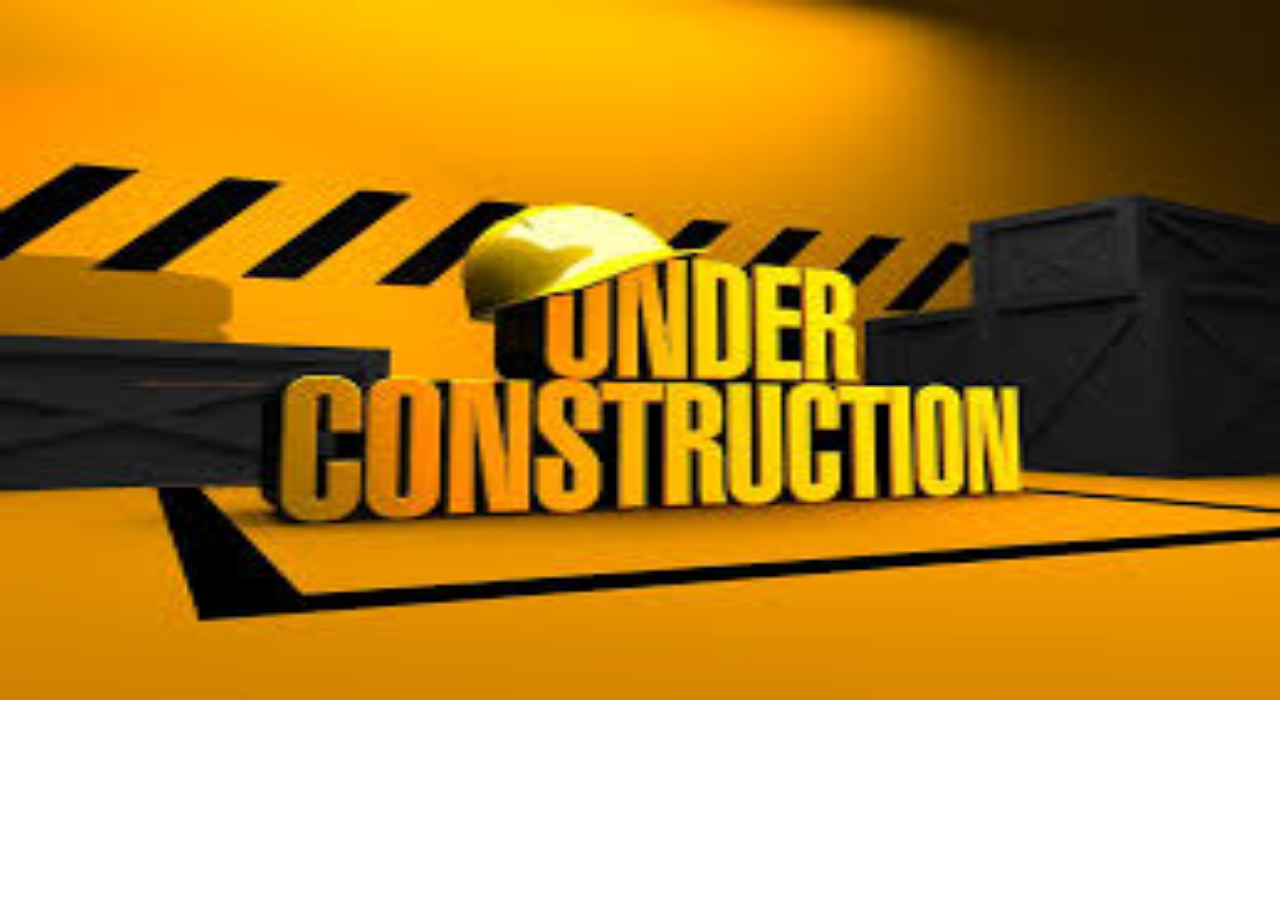
==== index.html @ 9149e9d0 "Rename yup.html to index.html" ====
<!DOCTYPE html>
<html lang="en">
  <head>
    <meta charset="utf-8">
    <title>Yupsilan</title>
	<style>
	*{
	 padding: 0px;
	 margin: 0px;
	}
	</style>
  </head>
  <body>
  <img width="100%" height="700px" src="1.jpg" alt="Network failed">
      
  </body>
</html>
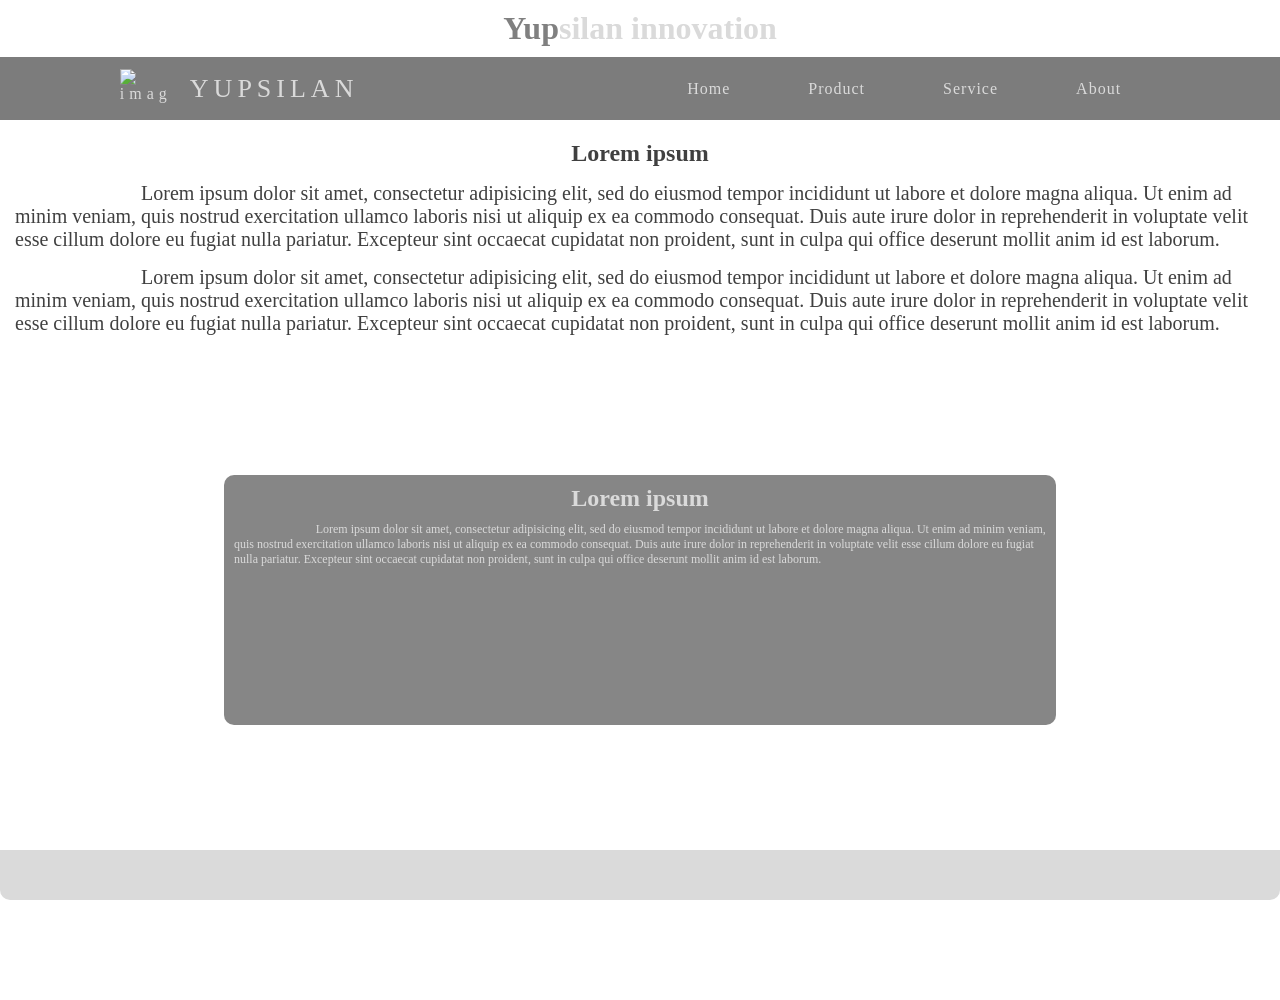
==== commit 4b93b68d: "Rename yupsi.html to index.html" ====
--- a/index.html
+++ b/index.html
@@ -1,17 +1,170 @@
 <!DOCTYPE html>
-<html lang="en">
+<html lang="en" dir="ltr">
   <head>
     <meta charset="utf-8">
-    <title>Yupsilan</title>
-	<style>
-	*{
-	 padding: 0px;
-	 margin: 0px;
-	}
-	</style>
+    <title></title>
+    <style>
+      *{
+         margin: 0px;
+         padding: 0px;
+             }
+.center{
+  color: #404040;
+
+}
+      nav{
+        background-color: #7C7C7C;
+        display: flex;
+        min-height: 7vh;
+        justify-content: space-around;
+        align-items: center;
+        position: sticky;
+        top: 0px;
+        }
+
+
+      .logo{
+        letter-spacing: 5px;
+        color: #dadada;
+        text-weight: bold;
+            }
+      .logo p{
+        float: left;
+        margin-top: 5px;
+        margin-left: 20px;
+        font-size: 26px;
+
+        }
+    .logo img{
+      width: 50px;
+      height: 40px;
+      float: left;
+    }
+      .link{
+        display: flex;
+        margin-right: 0px;
+        justify-content: space-around;
+        margin-left: 50px;
+        width: 40%;
+     }
+
+
+       .burger div{
+       width: 20px;
+       height: 3px;
+       background-color: #dadada;
+       margin: 5px;
+
+     }
+     .burger{
+       display: none;
+       width: 25px;
+       transition: transform 1s ease-in-out;
+     }
+     .burger:hover{
+       transform: rotate(90deg);
+       }
+
+        .link a
+        {
+          text-decoration: none;
+          color: #dadada;
+          letter-spacing: 1px;
+
+        }
+        .link a:hover{
+          color: grey;
+        }
+        @media screen and (max-width:650px)
+        {
+          .link{
+           display: none;
+         }
+         .burger{
+           display:block;
+    }
+}
+    .images{
+      background: url(lighthouse.jpg);
+      background-size: cover;
+      background-attachment: fixed;
+      height: 500px;
+      width: 100%;
+      margin-top: 0px;
+      display: flex;
+      justify-content:center;
+      align-items: center;
+      flex-flow: row ;
+    }
+         footer{
+           height:150px;
+           width: 100%;
+           background-color: #dadada;
+           color: grey;
+           position: fixed;
+           z-index: -1;
+           bottom: 0px;
+           display: flex;
+           flex-flow: column;
+           justify-content: center;
+           align-items: center;
+           margin-top: 120px;
+           border-radius: 10px;
+         }
+         footer p{
+           font-family: times-new-roman;
+           font-size: 15px;
+           text-transform: uppercase;
+         }
+         .fun{
+           border-radius: 10px;
+           height: 50%;
+           width: 65%;
+           background-color: #2424248c;
+           color: #dadada;
+           }
+           section{
+           z-index: 5;
+           background: #fff;
+          margin-bottom: 150px;
+          border: border-box;
+         }
+  </style>
   </head>
   <body>
-  <img width="100%" height="700px" src="1.jpg" alt="Network failed">
-      
-  </body>
+  <h1 style="color: #dadada; margin:10px;" align="center">  <span style="color: grey">Yup</span>silan innovation</h1><h3></h3>
+  <section>
+
+     <nav>
+     <div class="logo">
+
+       <img src="fineds.jpg" alt="image">
+      <p>YUPSILAN</p>
+     </div>
+     <ul class="link" style="list-style: none">
+       <li><a href="#">Home</a></li>
+       <li><a href="#">Product</a></li>
+       <li><a href="#">Service</a></li>
+       <li><a href="#">About</a></li>
+     </ul> <div class="burger">
+        <div class="one"></div>
+        <div class="two"></div>
+        <div class="three"></div>
+
+      </div>
+  </nav>
+
+    <div class="center">
+
+      <h1 align="center" style="margin-top: 20px;">Lorem ipsum</h1>
+   <p style="font-size: 20px;margin:15px; margin-right: 5px;"> <span style="margin-left: 10%;"> Lorem </span> ipsum dolor sit amet, consectetur adipisicing elit, sed do eiusmod tempor incididunt ut labore et dolore magna aliqua. Ut enim ad minim veniam, quis nostrud exercitation ullamco laboris nisi ut aliquip ex ea commodo consequat. Duis aute irure dolor in reprehenderit in voluptate velit esse cillum dolore eu fugiat nulla pariatur. Excepteur sint occaecat cupidatat non proident, sunt in culpa qui office deserunt mollit anim id est laborum.</p>
+ <p style="font-size: 20px;margin:15px; margin-right: 5px;"> <span style="margin-left: 10%;"> Lorem </span> ipsum dolor sit amet, consectetur adipisicing elit, sed do eiusmod tempor incididunt ut labore et dolore magna aliqua. Ut enim ad minim veniam, quis nostrud exercitation ullamco laboris nisi ut aliquip ex ea commodo consequat. Duis aute irure dolor in reprehenderit in voluptate velit esse cillum dolore eu fugiat nulla pariatur. Excepteur sint occaecat cupidatat non proident, sunt in culpa qui office deserunt mollit anim id est laborum.</p>
+    <div class="images"><div class="fun"><h1 align="center" style="margin-top: 10px;">Lorem ipsum</h1>
+ <p style="font-size: 12px;margin:10px; margin-right: 5px;"> <span style="margin-left: 10%;"> Lorem </span> ipsum dolor sit amet, consectetur adipisicing elit, sed do eiusmod tempor incididunt ut labore et dolore magna aliqua. Ut enim ad minim veniam, quis nostrud exercitation ullamco laboris nisi ut aliquip ex ea commodo consequat. Duis aute irure dolor in reprehenderit in voluptate velit esse cillum dolore eu fugiat nulla pariatur. Excepteur sint occaecat cupidatat non proident, sunt in culpa qui office deserunt mollit anim id est laborum.</p></div></div>
+    </section>
+
+  <footer><p> &copy copyright yupsilan innovation</p>
+  <p>preserved by act of service.</p>
+<p>Follow as on.</p> </footer>
+</body>
 </html>
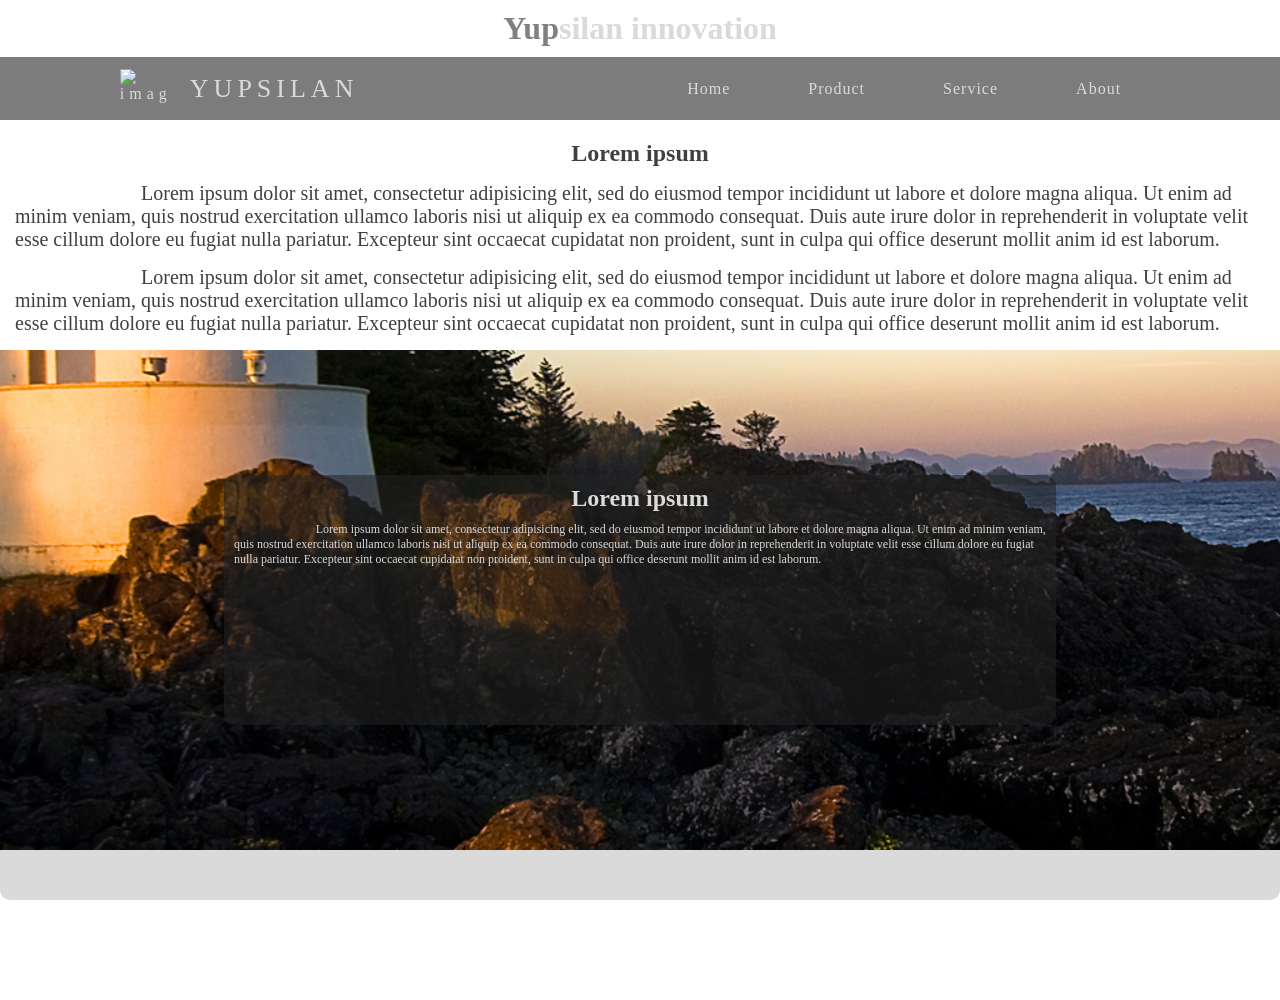
==== commit 7a4502ca: "Update index.html" ====
--- a/index.html
+++ b/index.html
@@ -85,7 +85,7 @@
     }
 }
     .images{
-      background: url(lighthouse.jpg);
+      background: url(Lighthouse.jpg);
       background-size: cover;
       background-attachment: fixed;
       height: 500px;
@@ -138,7 +138,7 @@
      <nav>
      <div class="logo">
 
-       <img src="fineds.jpg" alt="image">
+       <img src="fineds.Jpg" alt="image">
       <p>YUPSILAN</p>
      </div>
      <ul class="link" style="list-style: none">
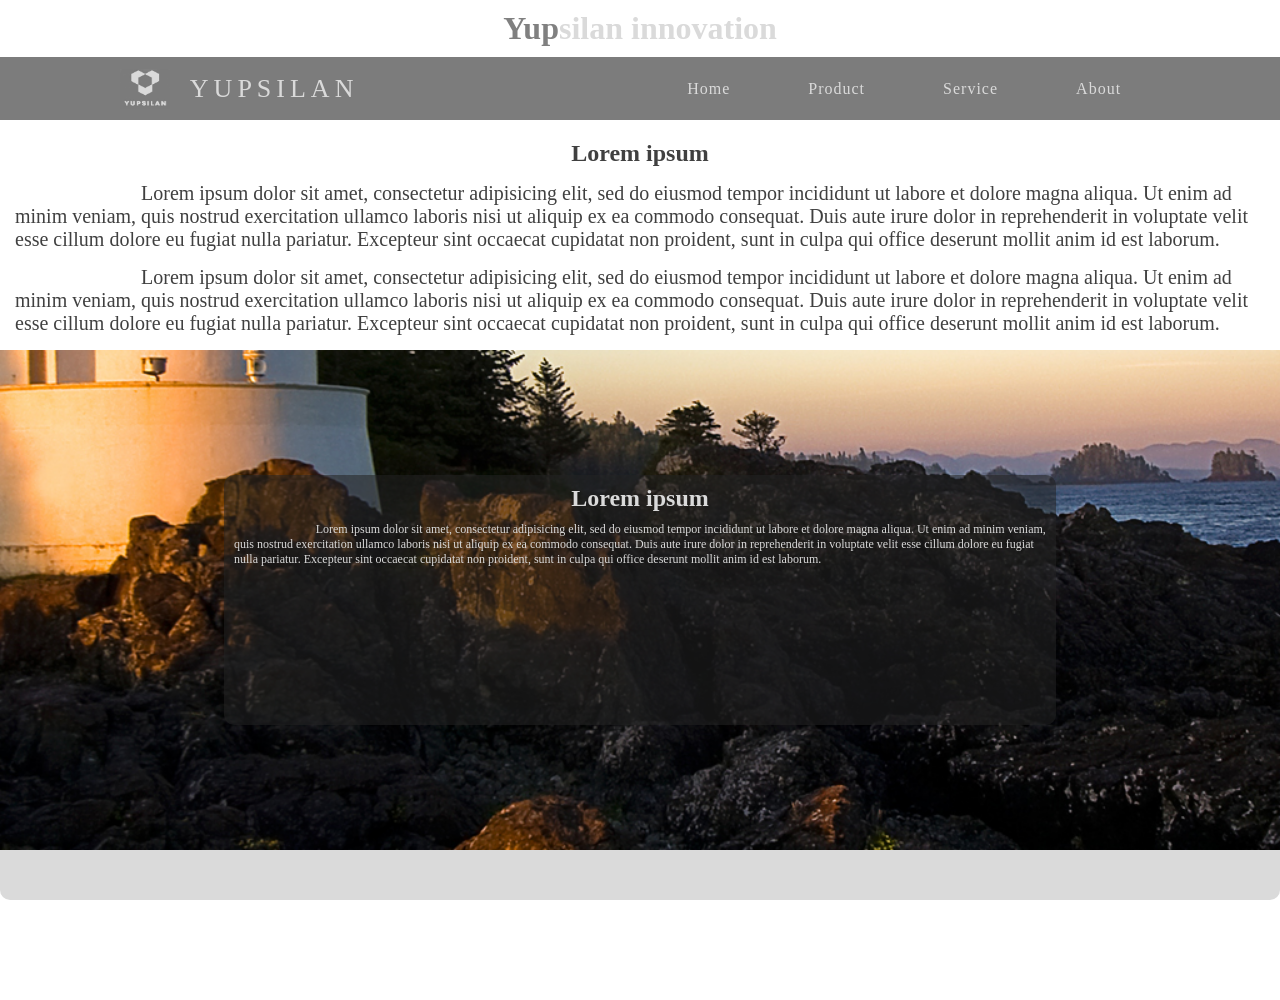
==== commit 6bc79e57: "Update index.html" ====
--- a/index.html
+++ b/index.html
@@ -138,7 +138,7 @@
      <nav>
      <div class="logo">
 
-       <img src="fineds.Jpg" alt="image">
+       <img src="fineds.JPG" alt="image">
       <p>YUPSILAN</p>
      </div>
      <ul class="link" style="list-style: none">
